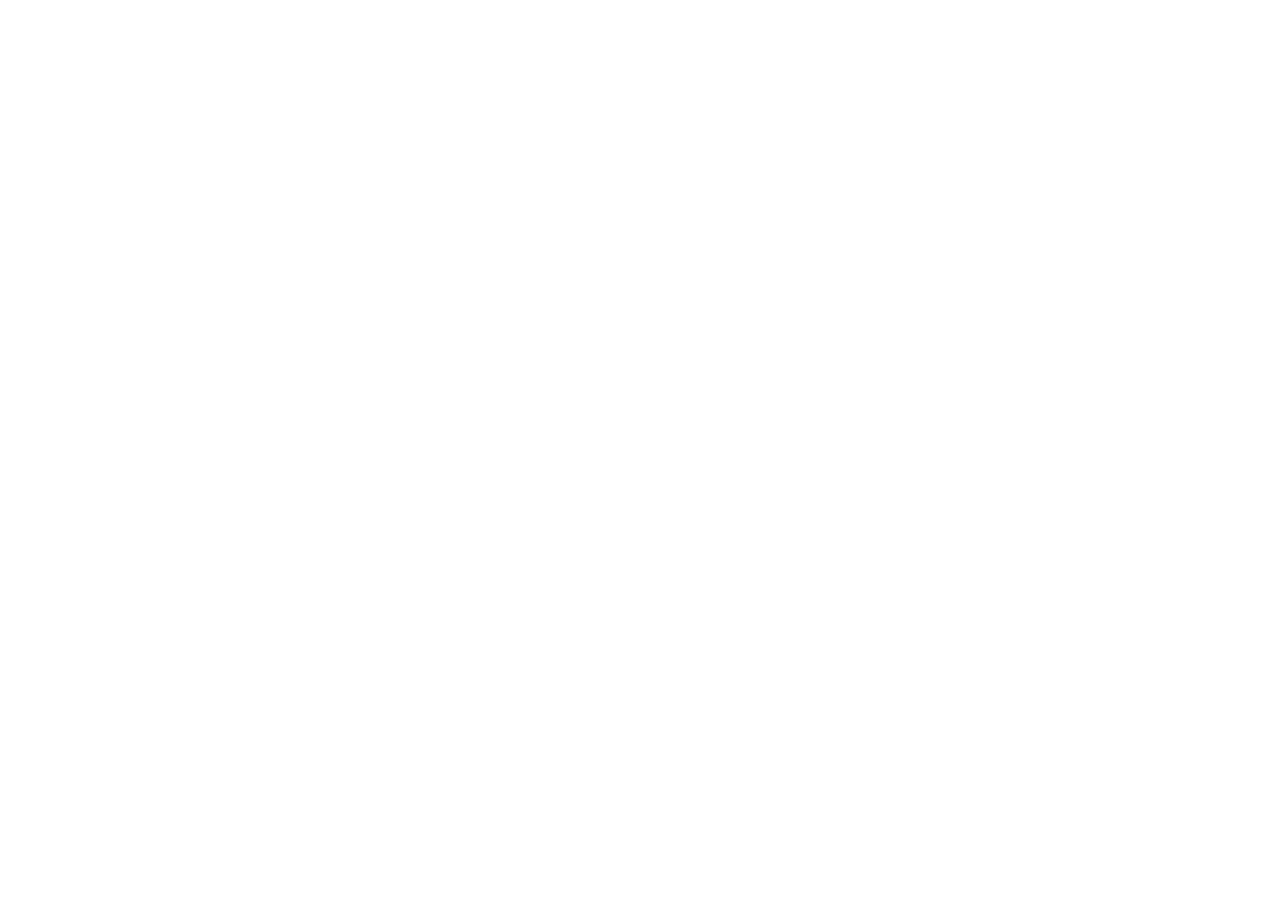
==== artigos.html @ 20aa9367 "sdfasd" ====
<!DOCTYPE html>
<html lang="en">
<head>
    <meta charset="UTF-8">
    <meta name="viewport" content="width=device-width, initial-scale=1.0">
    <title>Artigos</title>
</head>
<body>
    
</body>
</html>
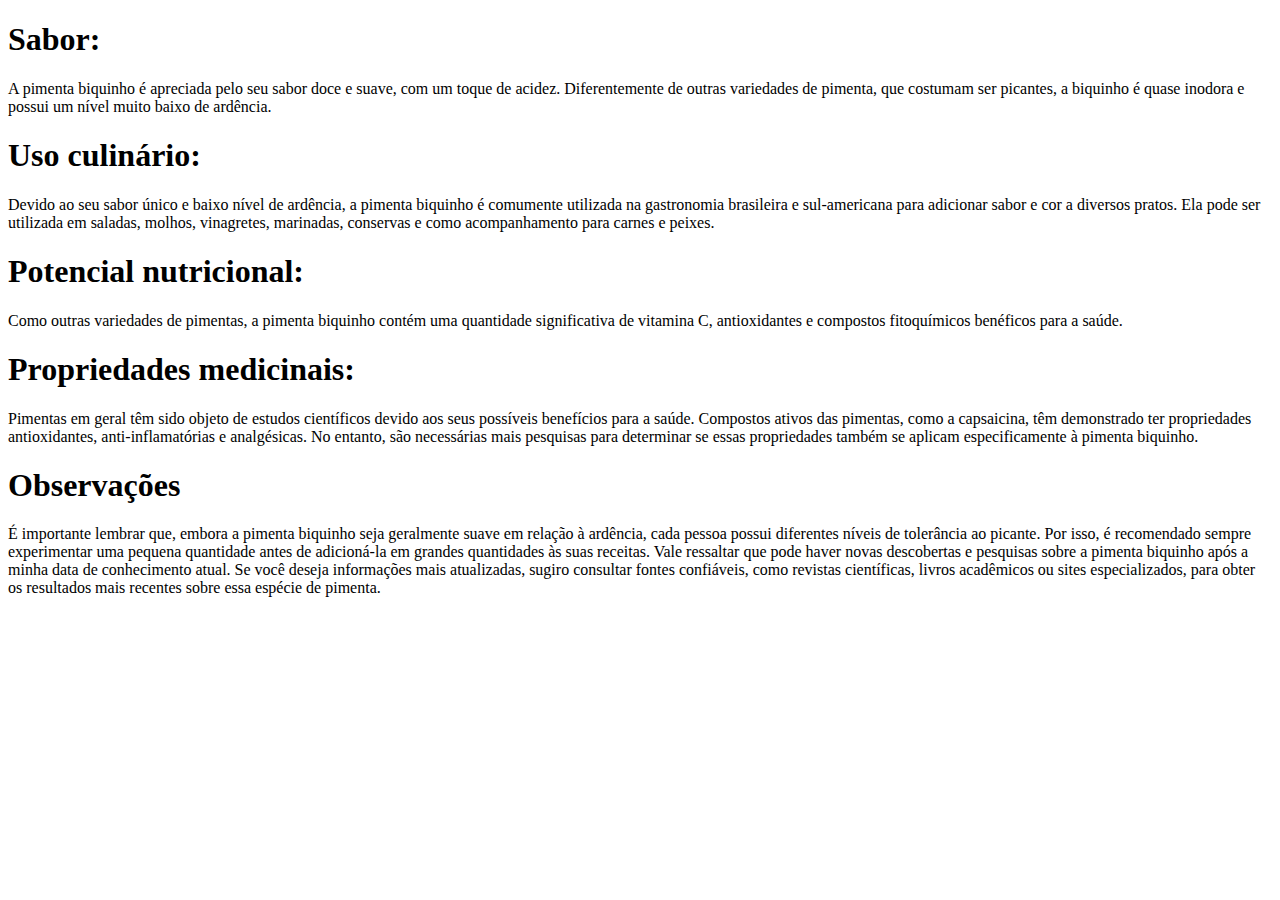
==== commit 62b3f03d: "dasfs" ====
--- a/artigos.html
+++ b/artigos.html
@@ -6,6 +6,55 @@
     <title>Artigos</title>
 </head>
 <body>
-    
+    <h1>Sabor: </h1>
+   
+    <p> 
+    A pimenta biquinho é apreciada pelo seu sabor doce e
+     suave, com um toque de acidez. Diferentemente de outras variedades 
+     de pimenta, que costumam ser picantes, a biquinho é quase inodora e
+      possui um nível muito baixo de ardência.
+    </p>
+
+<h1>Uso culinário:</h1>
+
+<p>
+Devido ao seu sabor único e baixo nível de ardência,
+ a pimenta biquinho é comumente utilizada na gastronomia brasileira e 
+ sul-americana para adicionar sabor e cor a diversos pratos. Ela pode 
+ ser utilizada em saladas, molhos, vinagretes, marinadas, conservas e 
+ como acompanhamento para carnes e peixes.
+</p>
+
+<h1>Potencial nutricional:</h1>
+<p>
+Como outras variedades de pimentas, a pimenta 
+biquinho contém uma quantidade significativa de vitamina C, antioxidantes
+ e compostos fitoquímicos benéficos para a saúde.
+</p>
+
+<h1>Propriedades medicinais:</h1>
+ <p>
+Pimentas em geral têm sido objeto de estudos 
+científicos devido aos seus possíveis benefícios para a saúde.
+Compostos ativos das pimentas, como a capsaicina, têm demonstrado 
+ter propriedades antioxidantes, anti-inflamatórias e analgésicas. No
+ entanto, são necessárias mais pesquisas para determinar se essas 
+ propriedades também se aplicam especificamente à pimenta biquinho.
+</p>
+
+ <p>
+    <h1>Observações</h1>
+
+É importante lembrar que, embora a pimenta biquinho seja geralmente
+ suave em relação à ardência, cada pessoa possui diferentes níveis 
+ de tolerância ao picante. Por isso, é recomendado sempre experimentar
+  uma pequena quantidade antes de adicioná-la em grandes quantidades às suas receitas.
+
+Vale ressaltar que pode haver novas descobertas e pesquisas sobre
+ a pimenta biquinho após a minha data de conhecimento atual. Se você 
+ deseja informações mais atualizadas, sugiro consultar fontes confiáveis, 
+ como revistas científicas, livros acadêmicos ou sites especializados, 
+ para obter os resultados mais recentes sobre essa espécie de pimenta.
+</p>
 </body>
 </html>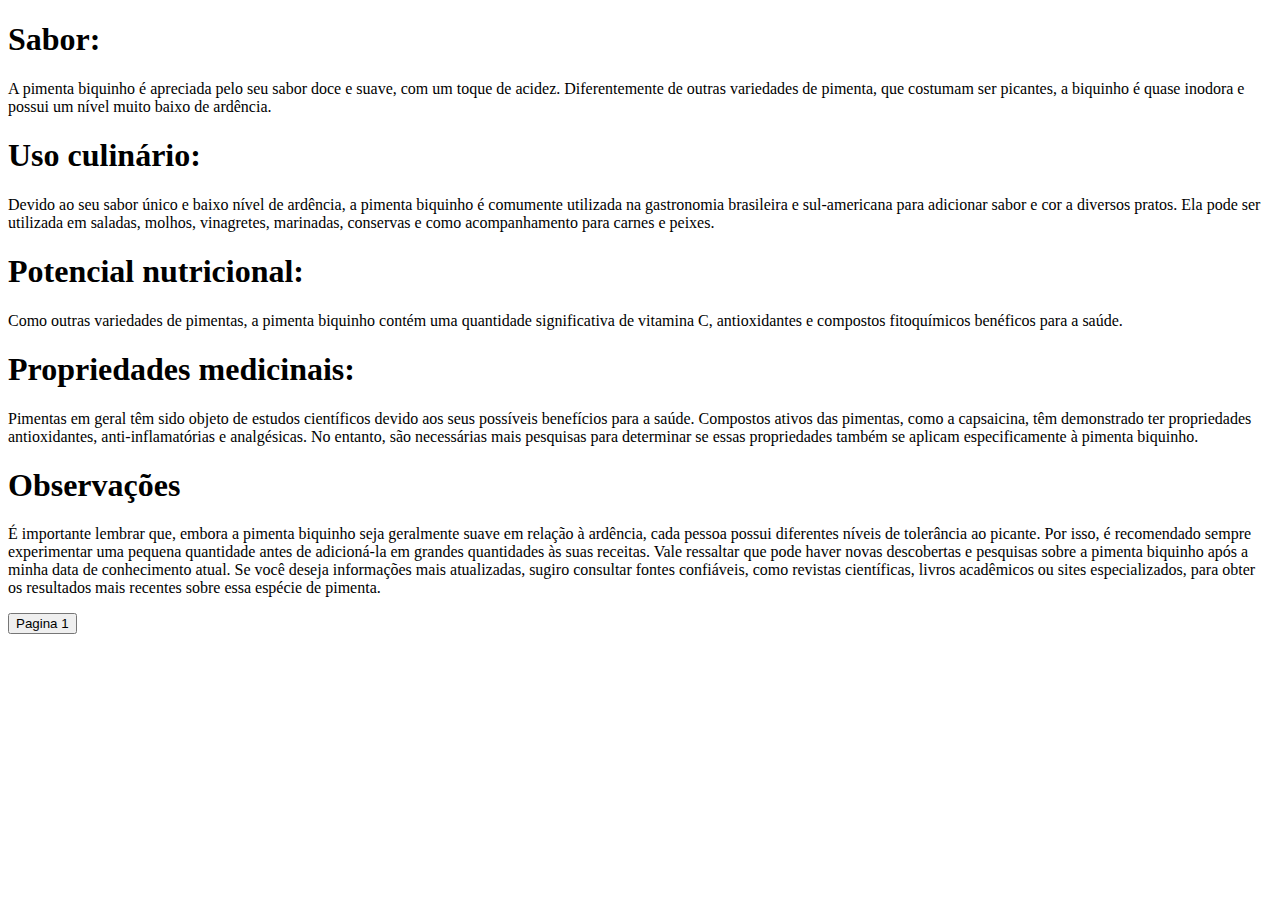
==== commit e2e7c74e: "asd" ====
--- a/artigos.html
+++ b/artigos.html
@@ -56,5 +56,7 @@
  como revistas científicas, livros acadêmicos ou sites especializados, 
  para obter os resultados mais recentes sobre essa espécie de pimenta.
 </p>
+
+<a href="index.html"><button>Pagina 1</button></a>
 </body>
 </html>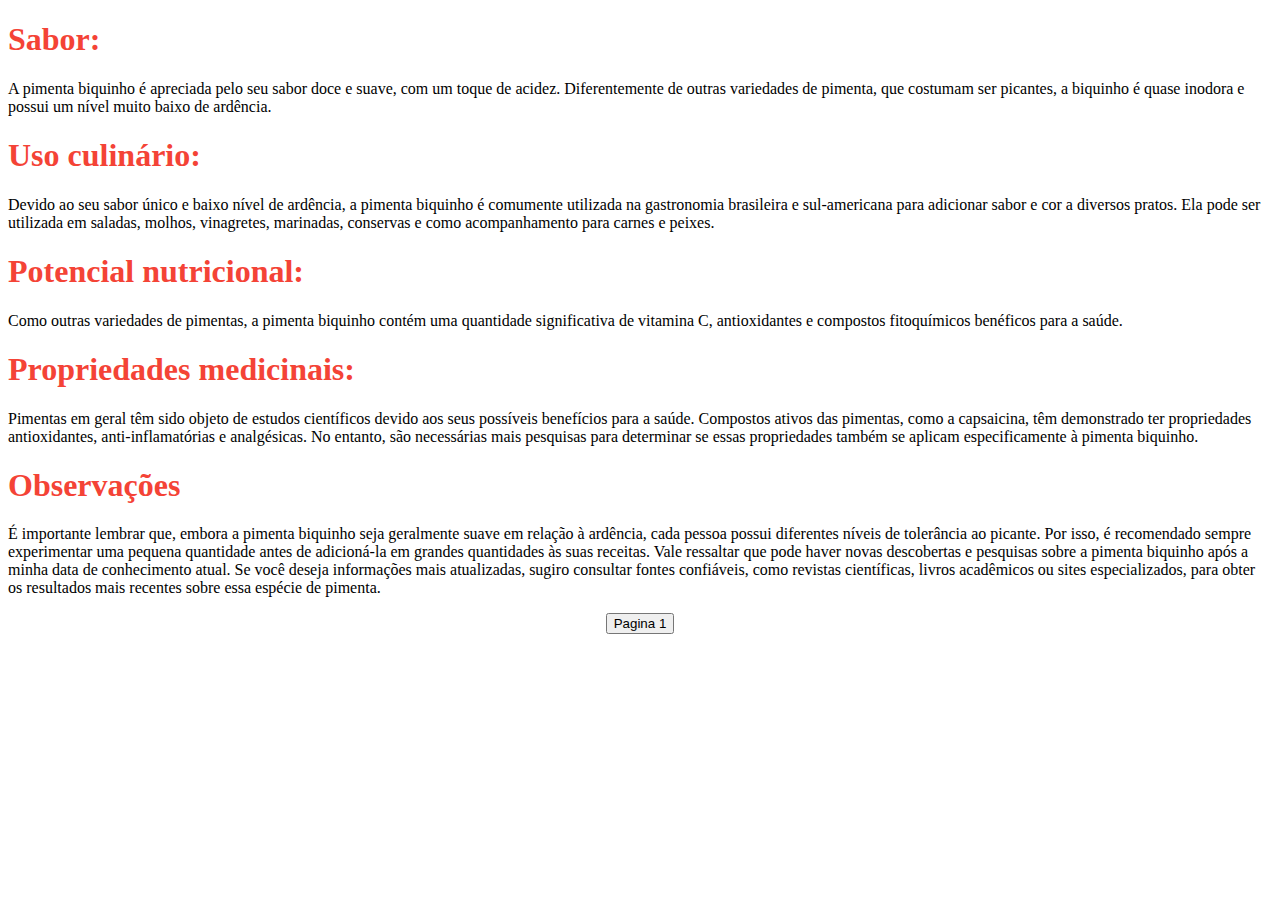
==== commit 042e0ea4: "asdsad" ====
--- a/artigos.html
+++ b/artigos.html
@@ -3,6 +3,7 @@
 <head>
     <meta charset="UTF-8">
     <meta name="viewport" content="width=device-width, initial-scale=1.0">
+    <link rel="stylesheet" href="style.css">
     <title>Artigos</title>
 </head>
 <body>
@@ -57,6 +58,9 @@
  para obter os resultados mais recentes sobre essa espécie de pimenta.
 </p>
 
+<center>
 <a href="index.html"><button>Pagina 1</button></a>
+</center>
+
 </body>
 </html>--- a/style.css
+++ b/style.css
@@ -0,0 +1,50 @@
+<style>
+    body {
+      font-family: Arial, sans-serif;
+      line-height: 1.6;
+      margin: 0;
+      padding: 0;
+    }
+
+    header {
+      background-color: #ffffff;
+      color: #fff;
+      text-align: center;
+      padding: 1rem;
+    }
+
+    main {
+      padding: 1rem;
+    }
+
+    h1 {
+      color: #f44336;
+    }
+
+    img {
+      max-width: 100%;
+    }
+    .primeiro{
+        display: flex;
+        size: 40px;
+    }
+    .segundo{
+        display: flex;
+        size: 40px;
+
+    }
+    .terceiro{
+        display: flex;
+        size: 40px;
+    }
+    .quarto{
+        display:flex;
+        size: 40px;
+    }
+    .quinto{
+        display: flex;
+        size: 40px;
+
+    }
+
+  </style>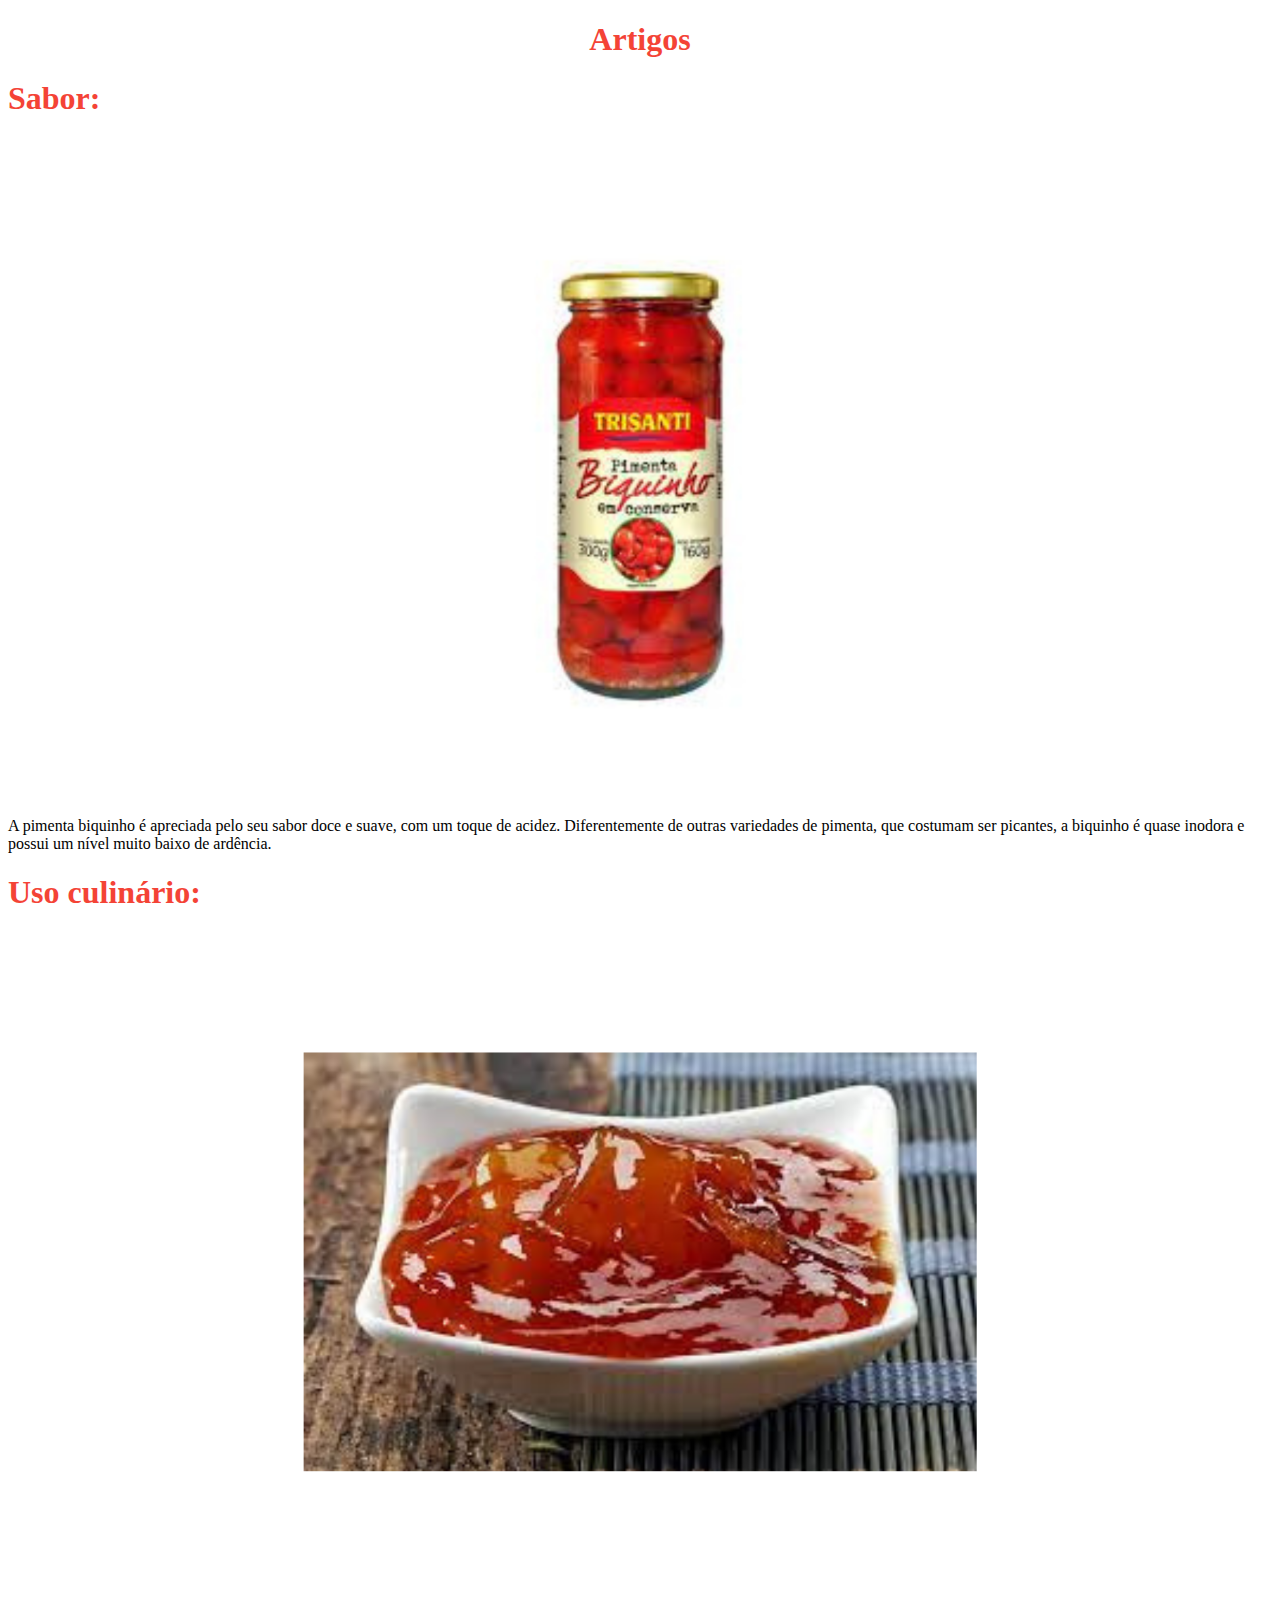
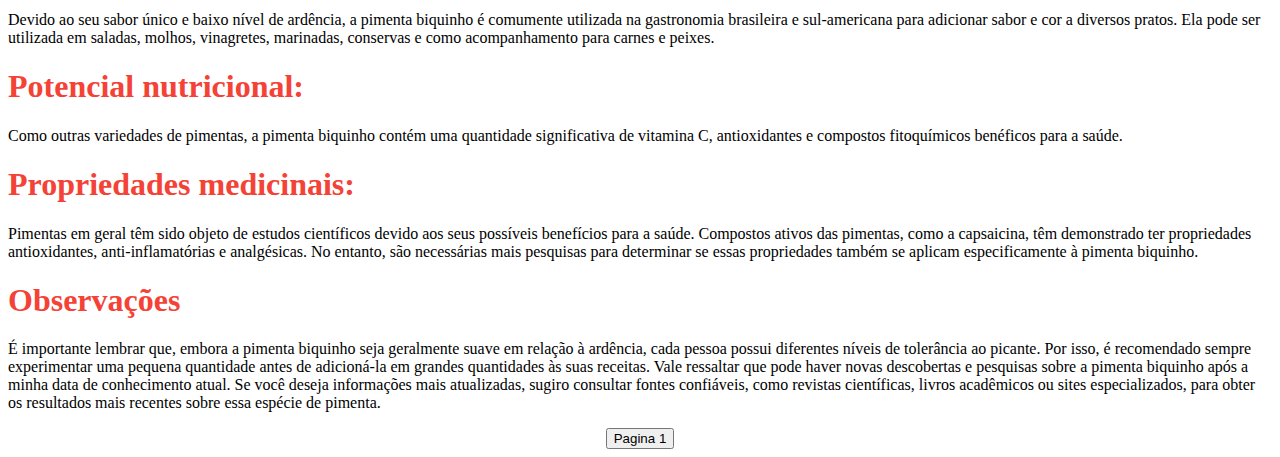
==== commit 65069423: "asddasdasd" ====
--- a/artigos.html
+++ b/artigos.html
@@ -5,10 +5,16 @@
     <meta name="viewport" content="width=device-width, initial-scale=1.0">
     <link rel="stylesheet" href="style.css">
     <title>Artigos</title>
+    <center>
+    <h1>Artigos</h1>
+    </center>
+
 </head>
 <body>
     <h1>Sabor: </h1>
-   
+   <center>
+    <img src="Biquinho (3).png" alt="Biquinho (3).png">
+   </center>
     <p> 
     A pimenta biquinho é apreciada pelo seu sabor doce e
      suave, com um toque de acidez. Diferentemente de outras variedades 
@@ -17,7 +23,9 @@
     </p>
 
 <h1>Uso culinário:</h1>
-
+<center>
+<img src="Biquinho (4).png" alt="Biquinho (4).png">
+</center>
 <p>
 Devido ao seu sabor único e baixo nível de ardência,
  a pimenta biquinho é comumente utilizada na gastronomia brasileira e 
--- a/style.css
+++ b/style.css
@@ -46,5 +46,6 @@
         size: 40px;
 
     }
+    
 
   </style>